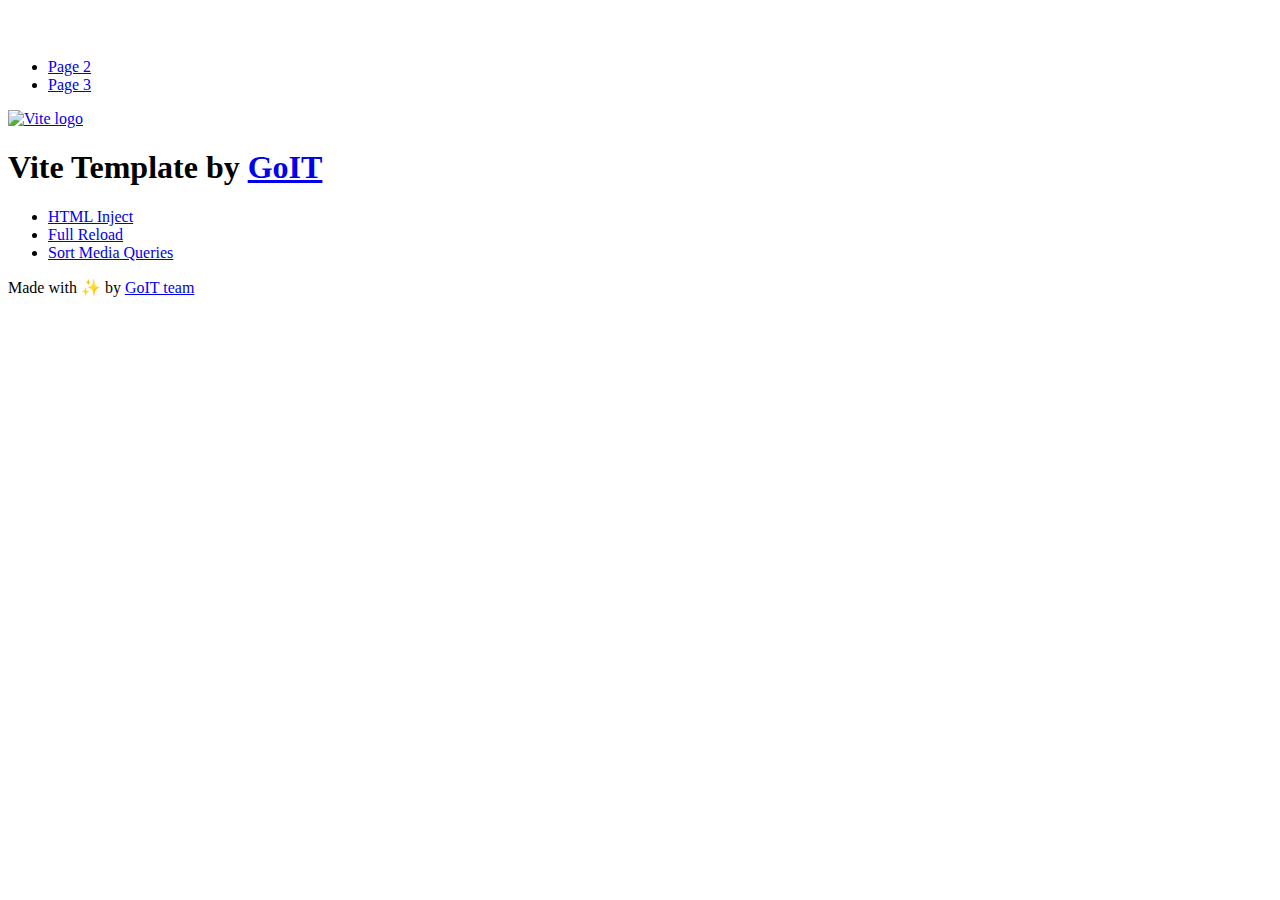
==== index.html @ b608f4a9 "Deploying to gh-pages from @ keen-n/goit-js-hw-11@a1928a7dddfe0e22d2bcb6be73e8bd4279303b96 🚀" ====
<!DOCTYPE html>
<html lang="en">
  <head>
    <meta charset="UTF-8" />
    <link rel="icon" type="image/svg+xml" href="/vanilla-app-template/favicon.svg" />
    <meta name="viewport" content="width=device-width, initial-scale=1.0" />
    <title>Vanilla App Template</title>
    <script type="module" crossorigin src="/vanilla-app-template/index.js"></script>
    <link rel="stylesheet" crossorigin href="/vanilla-app-template/assets/styles-DvPDDfy5.css">
  </head>
  <body>
    <header class="header">
  <div class="container">
    <nav class="nav">
      <a class="nav-logo" href="./index.html" aria-label="Site logo">
        <svg class="nav-logo-icon" width="100" height="30">
          <use href="/vanilla-app-template/assets/sprite-E8vg0sBb.svg#logo"></use>
        </svg>
      </a>
      <ul class="nav-list">
        <li class="nav-item">
          <a class="nav-link {=$highlight-act}" href="./page-2.html">Page 2</a>
        </li>
        <li class="nav-item">
          <a class="nav-link {=$highlight-curr}" href="./page-3.html">Page 3</a>
        </li>
      </ul>
    </nav>
  </div>
</header>


    <main>
      <!-- Loads the specified .html file -->
      <section class="vite-promo">
  <div class="container">
    <div class="vite-promo-thumb">
      <a
        class="vite-promo-link"
        href="https://vitejs.dev/"
        target="_blank"
        rel="noopener noreferrer"
        aria-label="Link to Vite official website"
        title="Vite.js  build tool"
      >
        <!-- Path to images as from index.html file -->
        <img
          class="pic"
          src="/vanilla-app-template/assets/vite-logo-9o_aqrTe.png"
          alt="Vite logo"
          width="640"
          height="640"
        />
      </a>
    </div>
    <h1 class="main-title">
      <span class="main-title-gradient">Vite</span>
      Template by
      <a
        class="main-title-link"
        href="https://github.com/goitacademy/vanilla-app-template"
        target="_blank"
        rel="noopener noreferrer"
      >
        GoIT
      </a>
    </h1>
  </div>
</section>

      <article class="badges">
  <div class="container">
    <ul class="badges-list">
      <li class="badges-item">
        <a
          class="badges-link"
          href="https://www.npmjs.com/package/vite-plugin-html-inject"
          target="_blank"
          rel="noopener noreferrer"
        >
          HTML Inject
        </a>
      </li>
      <li class="badges-item">
        <a
          class="badges-link"
          href="https://www.npmjs.com/package/vite-plugin-full-reload"
          target="_blank"
          rel="noopener noreferrer"
        >
          Full Reload
        </a>
      </li>
      <li class="badges-item">
        <a
          class="badges-link"
          href="https://www.npmjs.com/package/postcss-sort-media-queries"
          target="_blank"
          rel="noopener noreferrer"
        >
          Sort Media Queries
        </a>
      </li>
    </ul>
  </div>
</article>

    </main>

    <footer class="footer">
  <div class="container">
    <p class="footer-desc">
      Made with ✨ by
      <a
        class="footer-link"
        href="https://goit.global/ua/"
        target="_blank"
        rel="noopener noreferrer"
      >
        GoIT team
      </a>
    </p>
  </div>
</footer>


  </body>
</html>
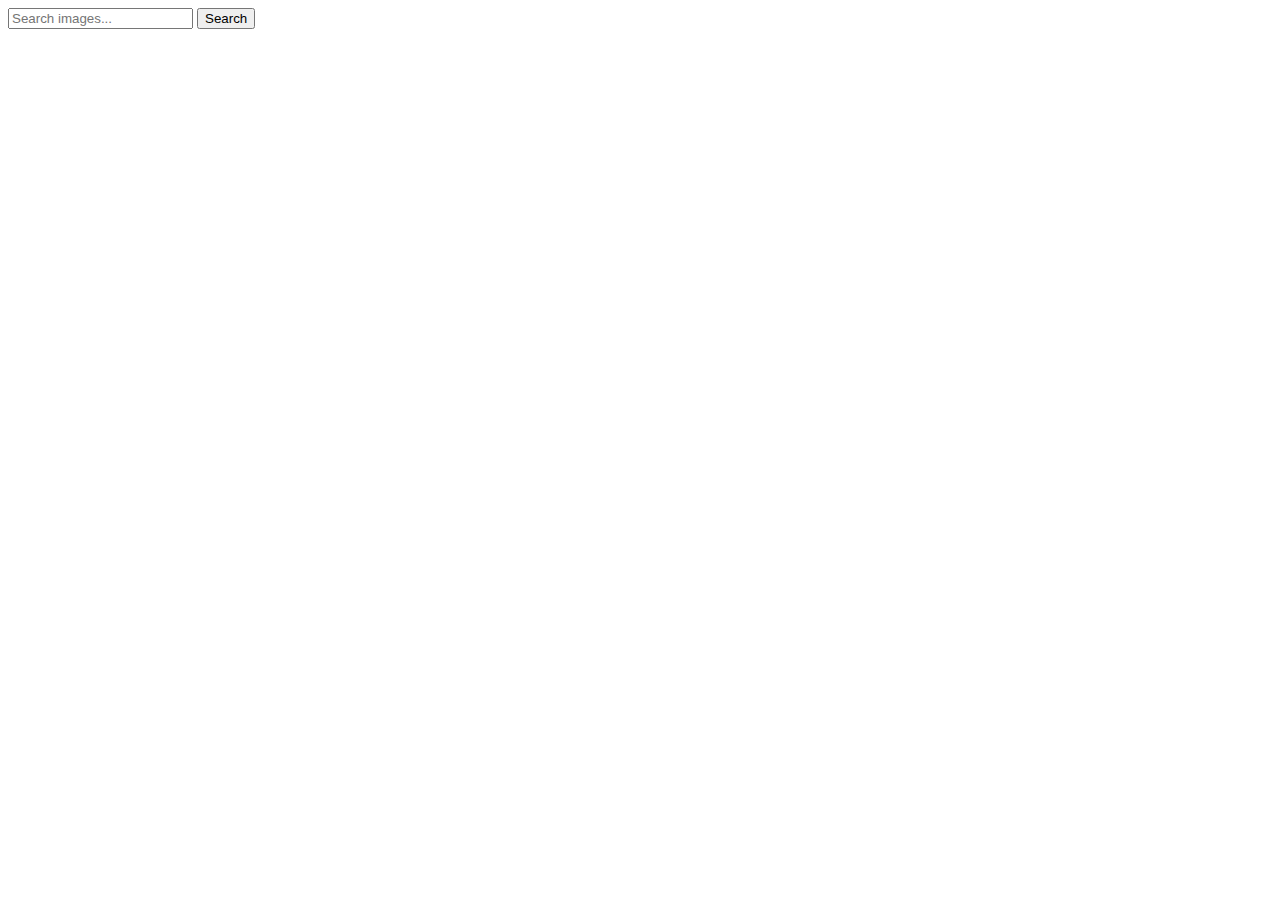
==== commit 653cd213: "Deploying to gh-pages from @ keen-n/goit-js-hw-11@1c5d859284857e47fe024bd0c9e21d29f91be009 🚀" ====
--- a/index.html
+++ b/index.html
@@ -1,128 +1,29 @@
 <!DOCTYPE html>
-<html lang="en">
+<html lang="uk">
   <head>
     <meta charset="UTF-8" />
-    <link rel="icon" type="image/svg+xml" href="/vanilla-app-template/favicon.svg" />
     <meta name="viewport" content="width=device-width, initial-scale=1.0" />
-    <title>Vanilla App Template</title>
-    <script type="module" crossorigin src="/vanilla-app-template/index.js"></script>
-    <link rel="stylesheet" crossorigin href="/vanilla-app-template/assets/styles-DvPDDfy5.css">
+    <title>Image Search</title>
+    <script type="module" crossorigin src="/goit-js-hw-11/index.js"></script>
+    <link rel="modulepreload" crossorigin href="/goit-js-hw-11/assets/vendor-KnZd4sWe.js">
+    <link rel="stylesheet" crossorigin href="/goit-js-hw-11/assets/vendor-CWKLx11g.css">
+    <link rel="stylesheet" crossorigin href="/goit-js-hw-11/assets/index-BGIUwBTc.css">
   </head>
   <body>
-    <header class="header">
-  <div class="container">
-    <nav class="nav">
-      <a class="nav-logo" href="./index.html" aria-label="Site logo">
-        <svg class="nav-logo-icon" width="100" height="30">
-          <use href="/vanilla-app-template/assets/sprite-E8vg0sBb.svg#logo"></use>
-        </svg>
-      </a>
-      <ul class="nav-list">
-        <li class="nav-item">
-          <a class="nav-link {=$highlight-act}" href="./page-2.html">Page 2</a>
-        </li>
-        <li class="nav-item">
-          <a class="nav-link {=$highlight-curr}" href="./page-3.html">Page 3</a>
-        </li>
-      </ul>
-    </nav>
-  </div>
-</header>
+    <form id="search-form">
+      <input
+        class="input-form"
+        type="text"
+        id="search-input"
+        placeholder="Search images..."
+        required
+      />
+      <button class="btn-form" type="submit">Search</button>
+    </form>
 
+    <div class="loader" style="display: none"></div>
 
-    <main>
-      <!-- Loads the specified .html file -->
-      <section class="vite-promo">
-  <div class="container">
-    <div class="vite-promo-thumb">
-      <a
-        class="vite-promo-link"
-        href="https://vitejs.dev/"
-        target="_blank"
-        rel="noopener noreferrer"
-        aria-label="Link to Vite official website"
-        title="Vite.js  build tool"
-      >
-        <!-- Path to images as from index.html file -->
-        <img
-          class="pic"
-          src="/vanilla-app-template/assets/vite-logo-9o_aqrTe.png"
-          alt="Vite logo"
-          width="640"
-          height="640"
-        />
-      </a>
-    </div>
-    <h1 class="main-title">
-      <span class="main-title-gradient">Vite</span>
-      Template by
-      <a
-        class="main-title-link"
-        href="https://github.com/goitacademy/vanilla-app-template"
-        target="_blank"
-        rel="noopener noreferrer"
-      >
-        GoIT
-      </a>
-    </h1>
-  </div>
-</section>
-
-      <article class="badges">
-  <div class="container">
-    <ul class="badges-list">
-      <li class="badges-item">
-        <a
-          class="badges-link"
-          href="https://www.npmjs.com/package/vite-plugin-html-inject"
-          target="_blank"
-          rel="noopener noreferrer"
-        >
-          HTML Inject
-        </a>
-      </li>
-      <li class="badges-item">
-        <a
-          class="badges-link"
-          href="https://www.npmjs.com/package/vite-plugin-full-reload"
-          target="_blank"
-          rel="noopener noreferrer"
-        >
-          Full Reload
-        </a>
-      </li>
-      <li class="badges-item">
-        <a
-          class="badges-link"
-          href="https://www.npmjs.com/package/postcss-sort-media-queries"
-          target="_blank"
-          rel="noopener noreferrer"
-        >
-          Sort Media Queries
-        </a>
-      </li>
-    </ul>
-  </div>
-</article>
-
-    </main>
-
-    <footer class="footer">
-  <div class="container">
-    <p class="footer-desc">
-      Made with ✨ by
-      <a
-        class="footer-link"
-        href="https://goit.global/ua/"
-        target="_blank"
-        rel="noopener noreferrer"
-      >
-        GoIT team
-      </a>
-    </p>
-  </div>
-</footer>
-
+    <ul class="gallery"></ul>
 
   </body>
 </html>
